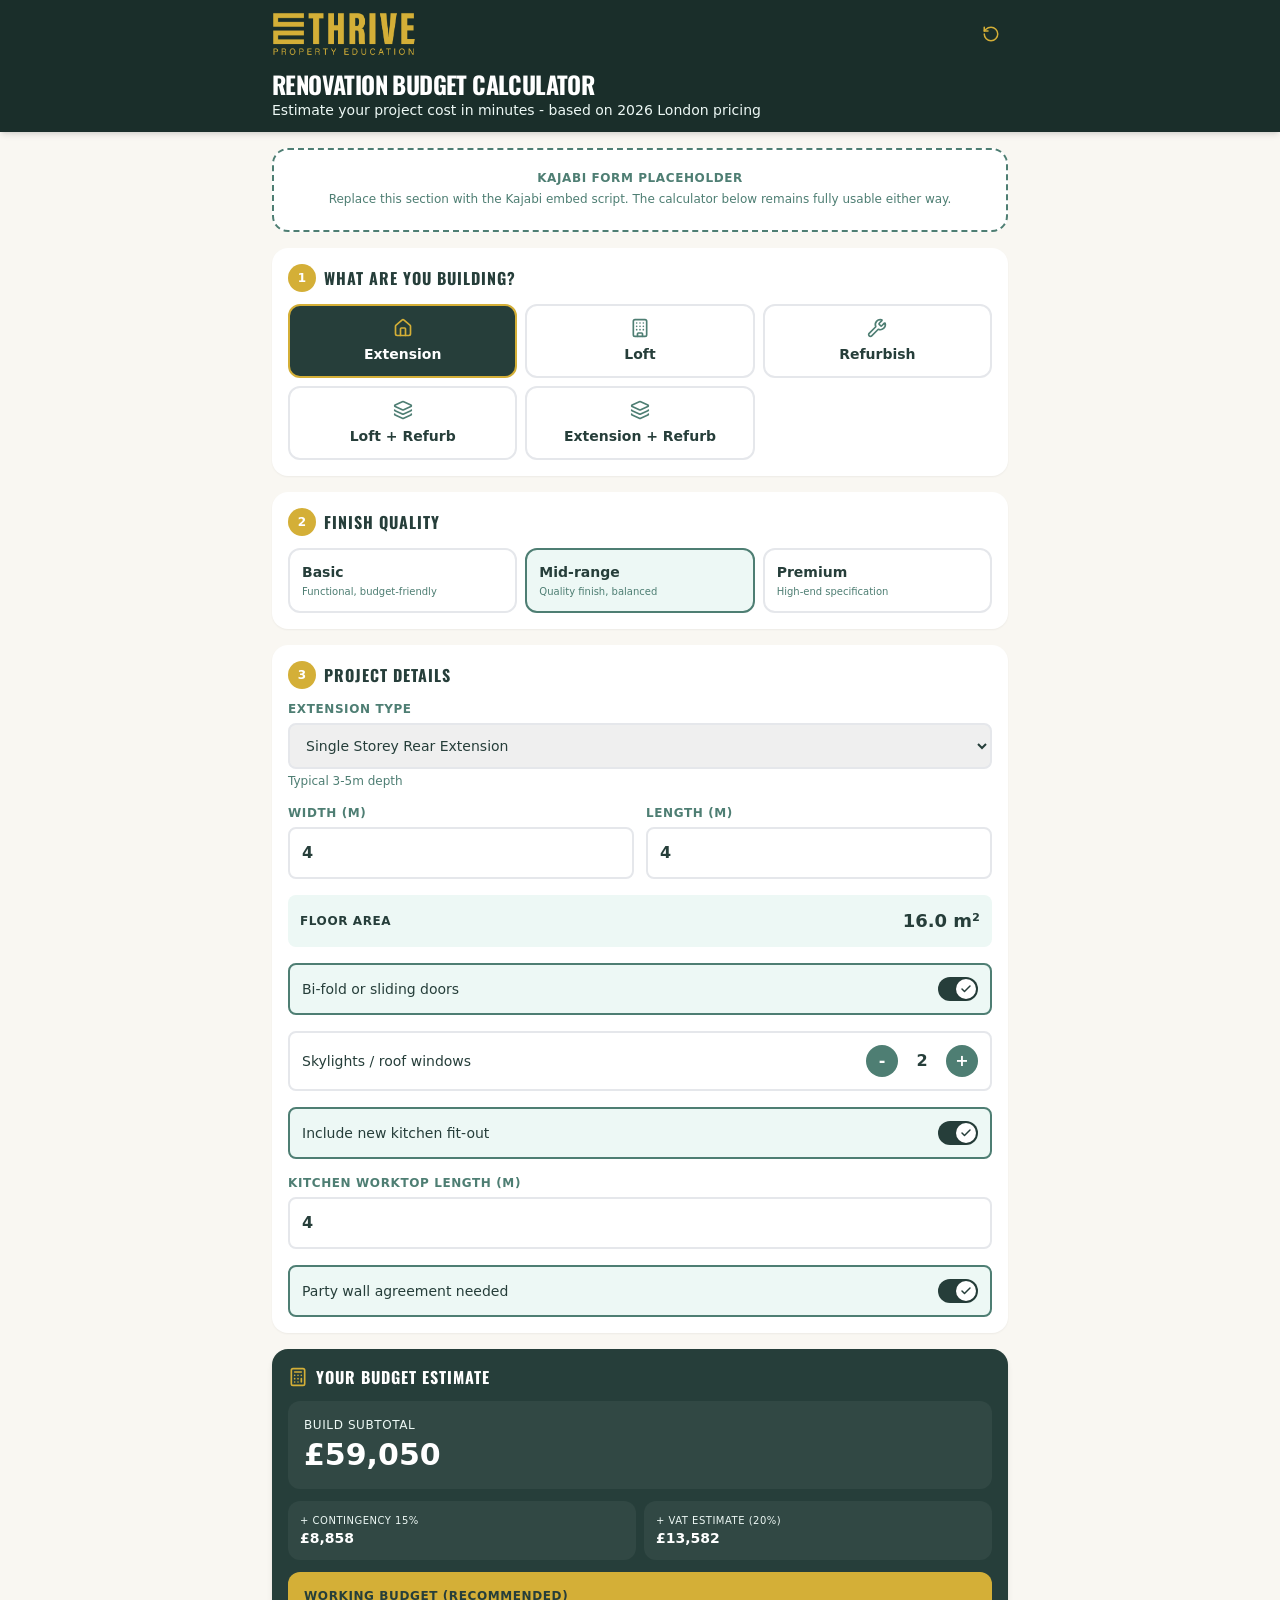
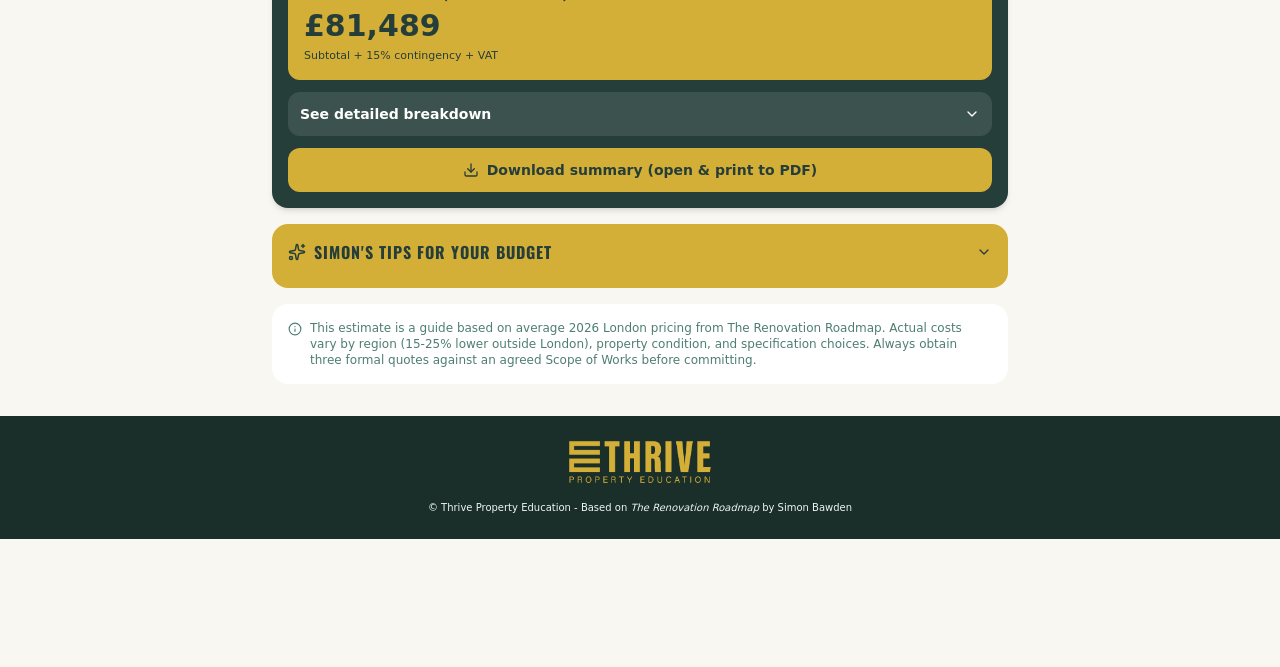
==== calculator/index.html @ 508b8d8c "Serve the budget calculator at /calculator Copies the built thrive-budget-calculator app into the si" ====
<!doctype html>
<html lang="en">
  <head>
    <meta charset="UTF-8" />
    <link rel="icon" type="image/svg+xml" href="/calculator/favicon.svg" />
    <meta name="viewport" content="width=device-width, initial-scale=1.0" />
    <title>Renovation Budget Calculator | Thrive Property Education</title>
    <meta name="description" content="Estimate your renovation project cost in minutes, based on 2026 London pricing." />

    <!-- Google Tag Manager -->
    <script>
      (function (w, d, s, l, i) {
        w[l] = w[l] || [];
        w[l].push({ 'gtm.start': new Date().getTime(), event: 'gtm.js' });
        var f = d.getElementsByTagName(s)[0],
          j = d.createElement(s),
          dl = l != 'dataLayer' ? '&l=' + l : '';
        j.async = true;
        j.src = 'https://www.googletagmanager.com/gtm.js?id=' + i + dl;
        f.parentNode.insertBefore(j, f);
      })(window, document, 'script', 'dataLayer', 'GTM-PZRPPTD5');
    </script>
    <!-- End Google Tag Manager -->
    <script type="module" crossorigin src="/calculator/assets/index-Bjiazskb.js"></script>
    <link rel="stylesheet" crossorigin href="/calculator/assets/index-DWQHp5u2.css">
  </head>
  <body>
    <!-- Google Tag Manager (noscript) -->
    <noscript>
      <iframe
        src="https://www.googletagmanager.com/ns.html?id=GTM-PZRPPTD5"
        height="0"
        width="0"
        style="display: none; visibility: hidden"
      ></iframe>
    </noscript>
    <!-- End Google Tag Manager (noscript) -->

    <div id="root"></div>
  </body>
</html>
---- calculator/assets/index-DWQHp5u2.css ----
@import "https://fonts.googleapis.com/css2?family=Oswald:wght@400;500;600;700&family=DM+Sans:wght@300;400;500;600&display=swap";*,:before,:after,::backdrop{--tw-border-spacing-x:0;--tw-border-spacing-y:0;--tw-translate-x:0;--tw-translate-y:0;--tw-rotate:0;--tw-skew-x:0;--tw-skew-y:0;--tw-scale-x:1;--tw-scale-y:1;--tw-pan-x: ;--tw-pan-y: ;--tw-pinch-zoom: ;--tw-scroll-snap-strictness:proximity;--tw-gradient-from-position: ;--tw-gradient-via-position: ;--tw-gradient-to-position: ;--tw-ordinal: ;--tw-slashed-zero: ;--tw-numeric-figure: ;--tw-numeric-spacing: ;--tw-numeric-fraction: ;--tw-ring-inset: ;--tw-ring-offset-width:0px;--tw-ring-offset-color:#fff;--tw-ring-color:#3b82f680;--tw-ring-offset-shadow:0 0 #0000;--tw-ring-shadow:0 0 #0000;--tw-shadow:0 0 #0000;--tw-shadow-colored:0 0 #0000;--tw-blur: ;--tw-brightness: ;--tw-contrast: ;--tw-grayscale: ;--tw-hue-rotate: ;--tw-invert: ;--tw-saturate: ;--tw-sepia: ;--tw-drop-shadow: ;--tw-backdrop-blur: ;--tw-backdrop-brightness: ;--tw-backdrop-contrast: ;--tw-backdrop-grayscale: ;--tw-backdrop-hue-rotate: ;--tw-backdrop-invert: ;--tw-backdrop-opacity: ;--tw-backdrop-saturate: ;--tw-backdrop-sepia: ;--tw-contain-size: ;--tw-contain-layout: ;--tw-contain-paint: ;--tw-contain-style: }*,:before,:after{box-sizing:border-box;border:0 solid #e5e7eb}:before,:after{--tw-content:""}html,:host{-webkit-text-size-adjust:100%;tab-size:4;font-feature-settings:normal;font-variation-settings:normal;-webkit-tap-highlight-color:transparent;font-family:ui-sans-serif,system-ui,sans-serif,Apple Color Emoji,Segoe UI Emoji,Segoe UI Symbol,Noto Color Emoji;line-height:1.5}body{line-height:inherit;margin:0}hr{height:0;color:inherit;border-top-width:1px}abbr:where([title]){-webkit-text-decoration:underline dotted;text-decoration:underline dotted}h1,h2,h3,h4,h5,h6{font-size:inherit;font-weight:inherit}a{color:inherit;-webkit-text-decoration:inherit;text-decoration:inherit}b,strong{font-weight:bolder}code,kbd,samp,pre{font-feature-settings:normal;font-variation-settings:normal;font-family:ui-monospace,SFMono-Regular,Menlo,Monaco,Consolas,Liberation Mono,Courier New,monospace;font-size:1em}small{font-size:80%}sub,sup{vertical-align:baseline;font-size:75%;line-height:0;position:relative}sub{bottom:-.25em}sup{top:-.5em}table{text-indent:0;border-color:inherit;border-collapse:collapse}button,input,optgroup,select,textarea{font-feature-settings:inherit;font-variation-settings:inherit;font-family:inherit;font-size:100%;font-weight:inherit;line-height:inherit;letter-spacing:inherit;color:inherit;margin:0;padding:0}button,select{text-transform:none}button,input:where([type=button]),input:where([type=reset]),input:where([type=submit]){-webkit-appearance:button;background-color:#0000;background-image:none}:-moz-focusring{outline:auto}:-moz-ui-invalid{box-shadow:none}progress{vertical-align:baseline}::-webkit-inner-spin-button{height:auto}::-webkit-outer-spin-button{height:auto}[type=search]{-webkit-appearance:textfield;outline-offset:-2px}::-webkit-search-decoration{-webkit-appearance:none}::-webkit-file-upload-button{-webkit-appearance:button;font:inherit}summary{display:list-item}blockquote,dl,dd,h1,h2,h3,h4,h5,h6,hr,figure,p,pre{margin:0}fieldset{margin:0;padding:0}legend{padding:0}ol,ul,menu{margin:0;padding:0;list-style:none}dialog{padding:0}textarea{resize:vertical}input::-moz-placeholder{opacity:1;color:#9ca3af}textarea::-moz-placeholder{opacity:1;color:#9ca3af}input::placeholder,textarea::placeholder{opacity:1;color:#9ca3af}button,[role=button]{cursor:pointer}:disabled{cursor:default}img,svg,video,canvas,audio,iframe,embed,object{vertical-align:middle;display:block}img,video{max-width:100%;height:auto}[hidden]:where(:not([hidden=until-found])){display:none}.collapse{visibility:collapse}.fixed{position:fixed}.absolute{position:absolute}.relative{position:relative}.sticky{position:sticky}.bottom-0{bottom:0}.left-0{left:0}.left-1{left:.25rem}.right-0{right:0}.top-0{top:0}.top-0\.5{top:.125rem}.top-1{top:.25rem}.z-10{z-index:10}.z-20{z-index:20}.mx-auto{margin-left:auto;margin-right:auto}.mb-1{margin-bottom:.25rem}.mb-1\.5{margin-bottom:.375rem}.mb-2{margin-bottom:.5rem}.mb-3{margin-bottom:.75rem}.ml-1{margin-left:.25rem}.ml-3{margin-left:.75rem}.mr-2{margin-right:.5rem}.mt-0\.5{margin-top:.125rem}.mt-1{margin-top:.25rem}.mt-2{margin-top:.5rem}.mt-3{margin-top:.75rem}.mt-4{margin-top:1rem}.mt-5{margin-top:1.25rem}.block{display:block}.flex{display:flex}.table{display:table}.grid{display:grid}.contents{display:contents}.hidden{display:none}.h-5{height:1.25rem}.h-6{height:1.5rem}.h-7{height:1.75rem}.h-8{height:2rem}.min-h-screen{min-height:100vh}.w-10{width:2.5rem}.w-5{width:1.25rem}.w-7{width:1.75rem}.w-8{width:2rem}.w-full{width:100%}.max-w-3xl{max-width:48rem}.flex-1{flex:1}.flex-shrink-0{flex-shrink:0}.border-collapse{border-collapse:collapse}.grid-cols-2{grid-template-columns:repeat(2,minmax(0,1fr))}.grid-cols-3{grid-template-columns:repeat(3,minmax(0,1fr))}.grid-cols-4{grid-template-columns:repeat(4,minmax(0,1fr))}.flex-col{flex-direction:column}.items-center{align-items:center}.justify-center{justify-content:center}.justify-between{justify-content:space-between}.gap-1\.5{gap:.375rem}.gap-2{gap:.5rem}.gap-3{gap:.75rem}.space-y-0\.5>:not([hidden])~:not([hidden]){--tw-space-y-reverse:0;margin-top:calc(.125rem * calc(1 - var(--tw-space-y-reverse)));margin-bottom:calc(.125rem * var(--tw-space-y-reverse))}.space-y-1>:not([hidden])~:not([hidden]){--tw-space-y-reverse:0;margin-top:calc(.25rem * calc(1 - var(--tw-space-y-reverse)));margin-bottom:calc(.25rem * var(--tw-space-y-reverse))}.space-y-2>:not([hidden])~:not([hidden]){--tw-space-y-reverse:0;margin-top:calc(.5rem * calc(1 - var(--tw-space-y-reverse)));margin-bottom:calc(.5rem * var(--tw-space-y-reverse))}.space-y-3>:not([hidden])~:not([hidden]){--tw-space-y-reverse:0;margin-top:calc(.75rem * calc(1 - var(--tw-space-y-reverse)));margin-bottom:calc(.75rem * var(--tw-space-y-reverse))}.space-y-4>:not([hidden])~:not([hidden]){--tw-space-y-reverse:0;margin-top:calc(1rem * calc(1 - var(--tw-space-y-reverse)));margin-bottom:calc(1rem * var(--tw-space-y-reverse))}.overflow-hidden{overflow:hidden}.rounded-2xl{border-radius:1rem}.rounded-full{border-radius:9999px}.rounded-lg{border-radius:.5rem}.rounded-xl{border-radius:.75rem}.border-2{border-width:2px}.border-b{border-bottom-width:1px}.border-t{border-top-width:1px}.border-dashed{border-style:dashed}.bg-transparent{background-color:#0000}.bg-white{--tw-bg-opacity:1;background-color:rgb(255 255 255/var(--tw-bg-opacity,1))}.bg-white\/10{background-color:#ffffff1a}.bg-white\/5{background-color:#ffffff0d}.p-1{padding:.25rem}.p-2{padding:.5rem}.p-3{padding:.75rem}.p-4{padding:1rem}.p-5{padding:1.25rem}.px-1{padding-left:.25rem;padding-right:.25rem}.px-3{padding-left:.75rem;padding-right:.75rem}.px-4{padding-left:1rem;padding-right:1rem}.py-1\.5{padding-top:.375rem;padding-bottom:.375rem}.py-3{padding-top:.75rem;padding-bottom:.75rem}.py-4{padding-top:1rem;padding-bottom:1rem}.py-6{padding-top:1.5rem;padding-bottom:1.5rem}.pb-1{padding-bottom:.25rem}.pb-3{padding-bottom:.75rem}.pb-32{padding-bottom:8rem}.pt-3{padding-top:.75rem}.pt-5{padding-top:1.25rem}.text-left{text-align:left}.text-center{text-align:center}.text-right{text-align:right}.text-2xl{font-size:1.5rem;line-height:2rem}.text-\[10px\]{font-size:10px}.text-\[11px\]{font-size:11px}.text-base{font-size:1rem;line-height:1.5rem}.text-lg{font-size:1.125rem;line-height:1.75rem}.text-sm{font-size:.875rem;line-height:1.25rem}.text-xl{font-size:1.25rem;line-height:1.75rem}.text-xs{font-size:.75rem;line-height:1rem}.font-black{font-weight:900}.font-bold{font-weight:700}.font-medium{font-weight:500}.font-semibold{font-weight:600}.uppercase{text-transform:uppercase}.capitalize{text-transform:capitalize}.leading-relaxed{line-height:1.625}.leading-snug{line-height:1.375}.tracking-tight{letter-spacing:-.025em}.tracking-wider{letter-spacing:.05em}.text-white{--tw-text-opacity:1;color:rgb(255 255 255/var(--tw-text-opacity,1))}.shadow{--tw-shadow:0 1px 3px 0 #0000001a, 0 1px 2px -1px #0000001a;--tw-shadow-colored:0 1px 3px 0 var(--tw-shadow-color), 0 1px 2px -1px var(--tw-shadow-color);box-shadow:var(--tw-ring-offset-shadow,0 0 #0000), var(--tw-ring-shadow,0 0 #0000), var(--tw-shadow)}.shadow-2xl{--tw-shadow:0 25px 50px -12px #00000040;--tw-shadow-colored:0 25px 50px -12px var(--tw-shadow-color);box-shadow:var(--tw-ring-offset-shadow,0 0 #0000), var(--tw-ring-shadow,0 0 #0000), var(--tw-shadow)}.shadow-md{--tw-shadow:0 4px 6px -1px #0000001a, 0 2px 4px -2px #0000001a;--tw-shadow-colored:0 4px 6px -1px var(--tw-shadow-color), 0 2px 4px -2px var(--tw-shadow-color);box-shadow:var(--tw-ring-offset-shadow,0 0 #0000), var(--tw-ring-shadow,0 0 #0000), var(--tw-shadow)}.shadow-sm{--tw-shadow:0 1px 2px 0 #0000000d;--tw-shadow-colored:0 1px 2px 0 var(--tw-shadow-color);box-shadow:var(--tw-ring-offset-shadow,0 0 #0000), var(--tw-ring-shadow,0 0 #0000), var(--tw-shadow)}.outline-none{outline-offset:2px;outline:2px solid #0000}.filter{filter:var(--tw-blur) var(--tw-brightness) var(--tw-contrast) var(--tw-grayscale) var(--tw-hue-rotate) var(--tw-invert) var(--tw-saturate) var(--tw-sepia) var(--tw-drop-shadow)}.transition{transition-property:color,background-color,border-color,text-decoration-color,fill,stroke,opacity,box-shadow,transform,filter,-webkit-backdrop-filter,backdrop-filter;transition-duration:.15s;transition-timing-function:cubic-bezier(.4,0,.2,1)}.transition-all{transition-property:all;transition-duration:.15s;transition-timing-function:cubic-bezier(.4,0,.2,1)}body{color:#2a2a2a;-webkit-font-smoothing:antialiased;margin:0;font-family:DM Sans,system-ui,-apple-system,sans-serif}h1,h2,h3,.font-headline{text-transform:uppercase;letter-spacing:1px;font-family:Oswald,system-ui,-apple-system,sans-serif}.last\:border-0:last-child{border-width:0}.hover\:bg-gray-50:hover{--tw-bg-opacity:1;background-color:rgb(249 250 251/var(--tw-bg-opacity,1))}.hover\:bg-white\/10:hover{background-color:#ffffff1a}@media (width>=640px){.sm\:hidden{display:none}.sm\:grid-cols-3{grid-template-columns:repeat(3,minmax(0,1fr))}.sm\:grid-cols-5{grid-template-columns:repeat(5,minmax(0,1fr))}.sm\:px-4{padding-left:1rem;padding-right:1rem}.sm\:text-2xl{font-size:1.5rem;line-height:2rem}.sm\:text-3xl{font-size:1.875rem;line-height:2.25rem}.sm\:text-sm{font-size:.875rem;line-height:1.25rem}}
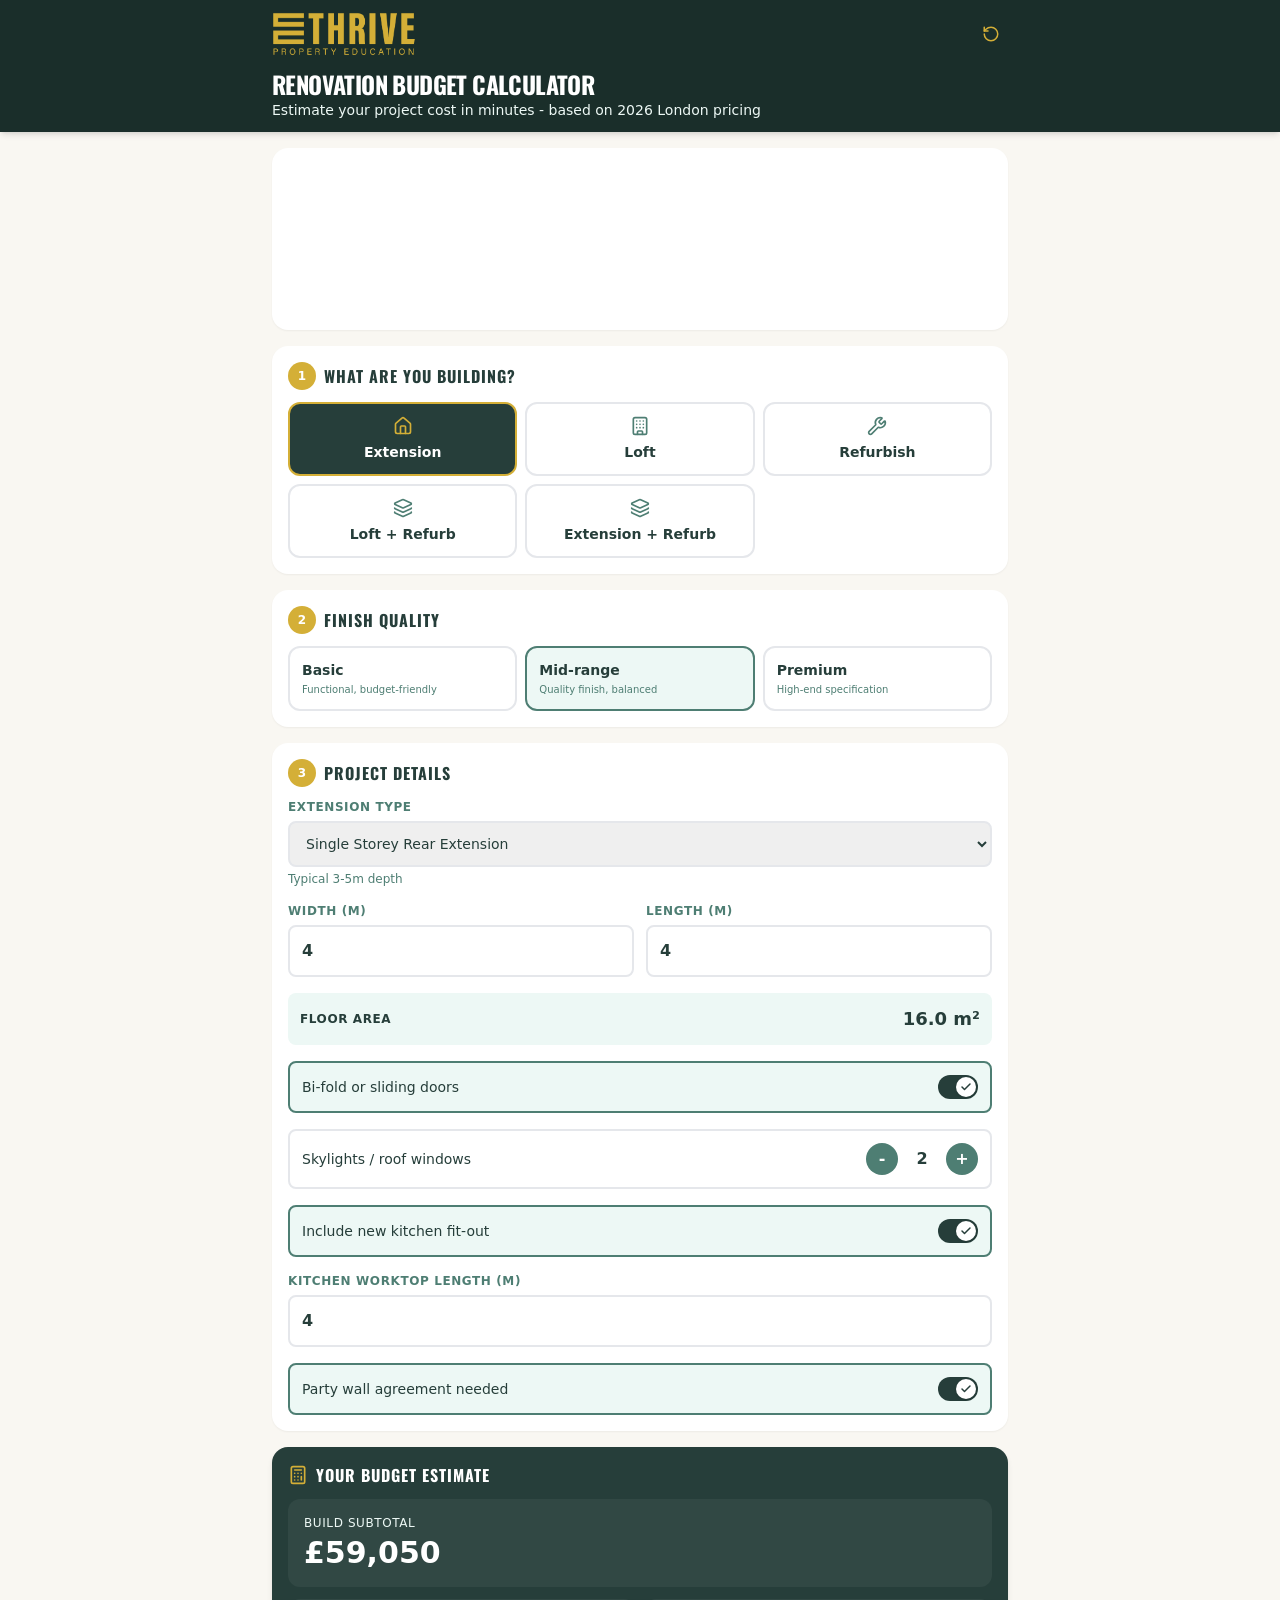
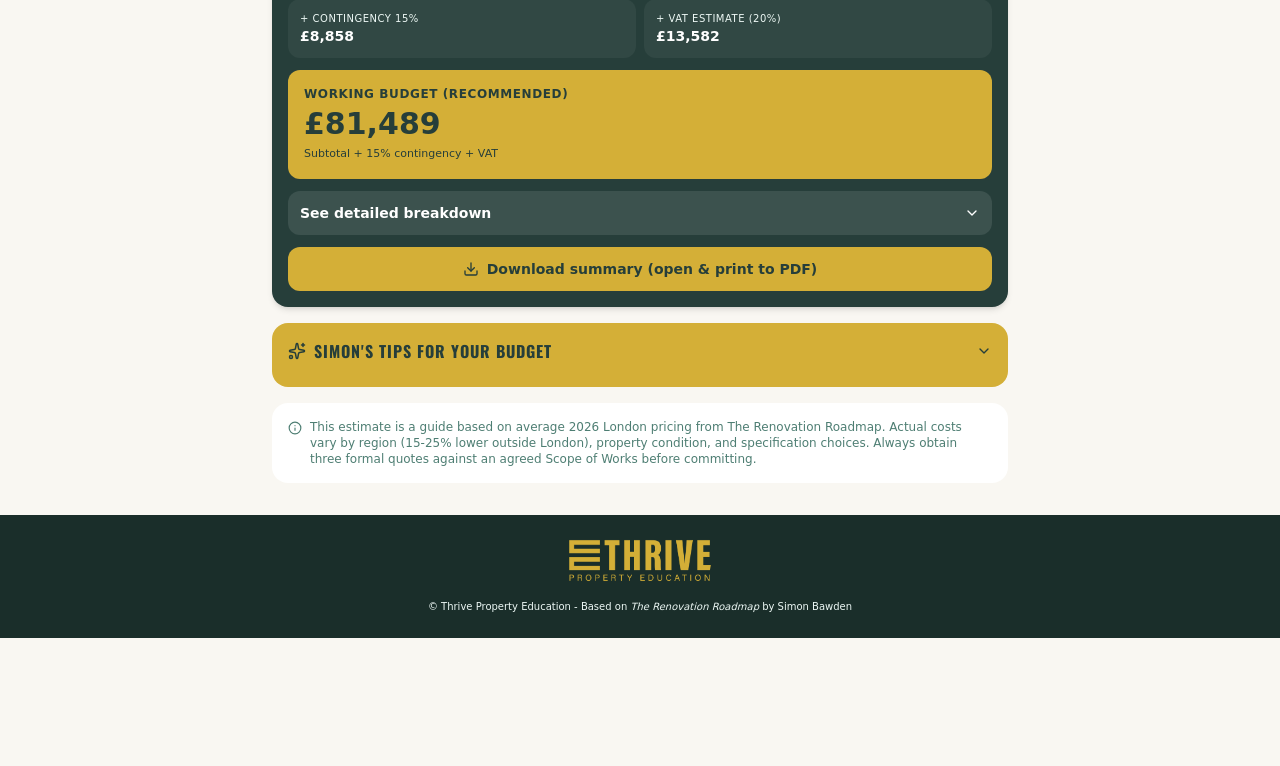
==== commit f14ee9b0: "Wire up Kajabi forms for newsletter and calculator, styled to match brand The newsletter signup prev" ====
--- a/calculator/index.html
+++ b/calculator/index.html
@@ -21,8 +21,8 @@
       })(window, document, 'script', 'dataLayer', 'GTM-PZRPPTD5');
     </script>
     <!-- End Google Tag Manager -->
-    <script type="module" crossorigin src="/calculator/assets/index-Bjiazskb.js"></script>
-    <link rel="stylesheet" crossorigin href="/calculator/assets/index-DWQHp5u2.css">
+    <script type="module" crossorigin src="/calculator/assets/index-D3M13mQt.js"></script>
+    <link rel="stylesheet" crossorigin href="/calculator/assets/index-BTupD4xz.css">
   </head>
   <body>
     <!-- Google Tag Manager (noscript) -->
--- a/calculator/assets/index-BTupD4xz.css
+++ b/calculator/assets/index-BTupD4xz.css
@@ -0,0 +1 @@
+@import "https://fonts.googleapis.com/css2?family=Oswald:wght@400;500;600;700&family=DM+Sans:wght@300;400;500;600&display=swap";*,:before,:after,::backdrop{--tw-border-spacing-x:0;--tw-border-spacing-y:0;--tw-translate-x:0;--tw-translate-y:0;--tw-rotate:0;--tw-skew-x:0;--tw-skew-y:0;--tw-scale-x:1;--tw-scale-y:1;--tw-pan-x: ;--tw-pan-y: ;--tw-pinch-zoom: ;--tw-scroll-snap-strictness:proximity;--tw-gradient-from-position: ;--tw-gradient-via-position: ;--tw-gradient-to-position: ;--tw-ordinal: ;--tw-slashed-zero: ;--tw-numeric-figure: ;--tw-numeric-spacing: ;--tw-numeric-fraction: ;--tw-ring-inset: ;--tw-ring-offset-width:0px;--tw-ring-offset-color:#fff;--tw-ring-color:#3b82f680;--tw-ring-offset-shadow:0 0 #0000;--tw-ring-shadow:0 0 #0000;--tw-shadow:0 0 #0000;--tw-shadow-colored:0 0 #0000;--tw-blur: ;--tw-brightness: ;--tw-contrast: ;--tw-grayscale: ;--tw-hue-rotate: ;--tw-invert: ;--tw-saturate: ;--tw-sepia: ;--tw-drop-shadow: ;--tw-backdrop-blur: ;--tw-backdrop-brightness: ;--tw-backdrop-contrast: ;--tw-backdrop-grayscale: ;--tw-backdrop-hue-rotate: ;--tw-backdrop-invert: ;--tw-backdrop-opacity: ;--tw-backdrop-saturate: ;--tw-backdrop-sepia: ;--tw-contain-size: ;--tw-contain-layout: ;--tw-contain-paint: ;--tw-contain-style: }*,:before,:after{box-sizing:border-box;border:0 solid #e5e7eb}:before,:after{--tw-content:""}html,:host{-webkit-text-size-adjust:100%;tab-size:4;font-feature-settings:normal;font-variation-settings:normal;-webkit-tap-highlight-color:transparent;font-family:ui-sans-serif,system-ui,sans-serif,Apple Color Emoji,Segoe UI Emoji,Segoe UI Symbol,Noto Color Emoji;line-height:1.5}body{line-height:inherit;margin:0}hr{height:0;color:inherit;border-top-width:1px}abbr:where([title]){-webkit-text-decoration:underline dotted;text-decoration:underline dotted}h1,h2,h3,h4,h5,h6{font-size:inherit;font-weight:inherit}a{color:inherit;-webkit-text-decoration:inherit;text-decoration:inherit}b,strong{font-weight:bolder}code,kbd,samp,pre{font-feature-settings:normal;font-variation-settings:normal;font-family:ui-monospace,SFMono-Regular,Menlo,Monaco,Consolas,Liberation Mono,Courier New,monospace;font-size:1em}small{font-size:80%}sub,sup{vertical-align:baseline;font-size:75%;line-height:0;position:relative}sub{bottom:-.25em}sup{top:-.5em}table{text-indent:0;border-color:inherit;border-collapse:collapse}button,input,optgroup,select,textarea{font-feature-settings:inherit;font-variation-settings:inherit;font-family:inherit;font-size:100%;font-weight:inherit;line-height:inherit;letter-spacing:inherit;color:inherit;margin:0;padding:0}button,select{text-transform:none}button,input:where([type=button]),input:where([type=reset]),input:where([type=submit]){-webkit-appearance:button;background-color:#0000;background-image:none}:-moz-focusring{outline:auto}:-moz-ui-invalid{box-shadow:none}progress{vertical-align:baseline}::-webkit-inner-spin-button{height:auto}::-webkit-outer-spin-button{height:auto}[type=search]{-webkit-appearance:textfield;outline-offset:-2px}::-webkit-search-decoration{-webkit-appearance:none}::-webkit-file-upload-button{-webkit-appearance:button;font:inherit}summary{display:list-item}blockquote,dl,dd,h1,h2,h3,h4,h5,h6,hr,figure,p,pre{margin:0}fieldset{margin:0;padding:0}legend{padding:0}ol,ul,menu{margin:0;padding:0;list-style:none}dialog{padding:0}textarea{resize:vertical}input::-moz-placeholder{opacity:1;color:#9ca3af}textarea::-moz-placeholder{opacity:1;color:#9ca3af}input::placeholder,textarea::placeholder{opacity:1;color:#9ca3af}button,[role=button]{cursor:pointer}:disabled{cursor:default}img,svg,video,canvas,audio,iframe,embed,object{vertical-align:middle;display:block}img,video{max-width:100%;height:auto}[hidden]:where(:not([hidden=until-found])){display:none}.\!container{width:100%!important}.container{width:100%}@media (width>=640px){.\!container{max-width:640px!important}.container{max-width:640px}}@media (width>=768px){.\!container{max-width:768px!important}.container{max-width:768px}}@media (width>=1024px){.\!container{max-width:1024px!important}.container{max-width:1024px}}@media (width>=1280px){.\!container{max-width:1280px!important}.container{max-width:1280px}}@media (width>=1536px){.\!container{max-width:1536px!important}.container{max-width:1536px}}.collapse{visibility:collapse}.fixed{position:fixed}.absolute{position:absolute}.relative{position:relative}.sticky{position:sticky}.bottom-0{bottom:0}.left-0{left:0}.left-1{left:.25rem}.right-0{right:0}.top-0{top:0}.top-0\.5{top:.125rem}.top-1{top:.25rem}.z-10{z-index:10}.z-20{z-index:20}.mx-auto{margin-left:auto;margin-right:auto}.mb-1{margin-bottom:.25rem}.mb-1\.5{margin-bottom:.375rem}.mb-2{margin-bottom:.5rem}.mb-3{margin-bottom:.75rem}.ml-1{margin-left:.25rem}.ml-3{margin-left:.75rem}.mr-2{margin-right:.5rem}.mt-0\.5{margin-top:.125rem}.mt-1{margin-top:.25rem}.mt-2{margin-top:.5rem}.mt-3{margin-top:.75rem}.mt-4{margin-top:1rem}.mt-5{margin-top:1.25rem}.block{display:block}.flex{display:flex}.table{display:table}.grid{display:grid}.hidden{display:none}.h-5{height:1.25rem}.h-6{height:1.5rem}.h-7{height:1.75rem}.h-8{height:2rem}.min-h-screen{min-height:100vh}.w-10{width:2.5rem}.w-5{width:1.25rem}.w-7{width:1.75rem}.w-8{width:2rem}.w-full{width:100%}.max-w-3xl{max-width:48rem}.flex-1{flex:1}.flex-shrink-0{flex-shrink:0}.border-collapse{border-collapse:collapse}.resize{resize:both}.grid-cols-2{grid-template-columns:repeat(2,minmax(0,1fr))}.grid-cols-3{grid-template-columns:repeat(3,minmax(0,1fr))}.grid-cols-4{grid-template-columns:repeat(4,minmax(0,1fr))}.flex-col{flex-direction:column}.items-center{align-items:center}.justify-center{justify-content:center}.justify-between{justify-content:space-between}.gap-1\.5{gap:.375rem}.gap-2{gap:.5rem}.gap-3{gap:.75rem}.space-y-0\.5>:not([hidden])~:not([hidden]){--tw-space-y-reverse:0;margin-top:calc(.125rem * calc(1 - var(--tw-space-y-reverse)));margin-bottom:calc(.125rem * var(--tw-space-y-reverse))}.space-y-1>:not([hidden])~:not([hidden]){--tw-space-y-reverse:0;margin-top:calc(.25rem * calc(1 - var(--tw-space-y-reverse)));margin-bottom:calc(.25rem * var(--tw-space-y-reverse))}.space-y-2>:not([hidden])~:not([hidden]){--tw-space-y-reverse:0;margin-top:calc(.5rem * calc(1 - var(--tw-space-y-reverse)));margin-bottom:calc(.5rem * var(--tw-space-y-reverse))}.space-y-3>:not([hidden])~:not([hidden]){--tw-space-y-reverse:0;margin-top:calc(.75rem * calc(1 - var(--tw-space-y-reverse)));margin-bottom:calc(.75rem * var(--tw-space-y-reverse))}.space-y-4>:not([hidden])~:not([hidden]){--tw-space-y-reverse:0;margin-top:calc(1rem * calc(1 - var(--tw-space-y-reverse)));margin-bottom:calc(1rem * var(--tw-space-y-reverse))}.overflow-hidden{overflow:hidden}.rounded-2xl{border-radius:1rem}.rounded-full{border-radius:9999px}.rounded-lg{border-radius:.5rem}.rounded-xl{border-radius:.75rem}.border{border-width:1px}.border-2{border-width:2px}.border-b{border-bottom-width:1px}.border-t{border-top-width:1px}.border-dashed{border-style:dashed}.bg-transparent{background-color:#0000}.bg-white{--tw-bg-opacity:1;background-color:rgb(255 255 255/var(--tw-bg-opacity,1))}.bg-white\/10{background-color:#ffffff1a}.bg-white\/5{background-color:#ffffff0d}.p-1{padding:.25rem}.p-2{padding:.5rem}.p-3{padding:.75rem}.p-4{padding:1rem}.px-1{padding-left:.25rem;padding-right:.25rem}.px-3{padding-left:.75rem;padding-right:.75rem}.px-4{padding-left:1rem;padding-right:1rem}.py-1\.5{padding-top:.375rem;padding-bottom:.375rem}.py-3{padding-top:.75rem;padding-bottom:.75rem}.py-4{padding-top:1rem;padding-bottom:1rem}.py-6{padding-top:1.5rem;padding-bottom:1.5rem}.pb-1{padding-bottom:.25rem}.pb-3{padding-bottom:.75rem}.pb-32{padding-bottom:8rem}.pt-3{padding-top:.75rem}.pt-5{padding-top:1.25rem}.text-left{text-align:left}.text-center{text-align:center}.text-right{text-align:right}.text-2xl{font-size:1.5rem;line-height:2rem}.text-\[10px\]{font-size:10px}.text-\[11px\]{font-size:11px}.text-base{font-size:1rem;line-height:1.5rem}.text-lg{font-size:1.125rem;line-height:1.75rem}.text-sm{font-size:.875rem;line-height:1.25rem}.text-xl{font-size:1.25rem;line-height:1.75rem}.text-xs{font-size:.75rem;line-height:1rem}.font-black{font-weight:900}.font-bold{font-weight:700}.font-medium{font-weight:500}.font-semibold{font-weight:600}.uppercase{text-transform:uppercase}.capitalize{text-transform:capitalize}.leading-relaxed{line-height:1.625}.leading-snug{line-height:1.375}.tracking-tight{letter-spacing:-.025em}.tracking-wider{letter-spacing:.05em}.text-white{--tw-text-opacity:1;color:rgb(255 255 255/var(--tw-text-opacity,1))}.shadow{--tw-shadow:0 1px 3px 0 #0000001a, 0 1px 2px -1px #0000001a;--tw-shadow-colored:0 1px 3px 0 var(--tw-shadow-color), 0 1px 2px -1px var(--tw-shadow-color);box-shadow:var(--tw-ring-offset-shadow,0 0 #0000), var(--tw-ring-shadow,0 0 #0000), var(--tw-shadow)}.shadow-2xl{--tw-shadow:0 25px 50px -12px #00000040;--tw-shadow-colored:0 25px 50px -12px var(--tw-shadow-color);box-shadow:var(--tw-ring-offset-shadow,0 0 #0000), var(--tw-ring-shadow,0 0 #0000), var(--tw-shadow)}.shadow-md{--tw-shadow:0 4px 6px -1px #0000001a, 0 2px 4px -2px #0000001a;--tw-shadow-colored:0 4px 6px -1px var(--tw-shadow-color), 0 2px 4px -2px var(--tw-shadow-color);box-shadow:var(--tw-ring-offset-shadow,0 0 #0000), var(--tw-ring-shadow,0 0 #0000), var(--tw-shadow)}.shadow-sm{--tw-shadow:0 1px 2px 0 #0000000d;--tw-shadow-colored:0 1px 2px 0 var(--tw-shadow-color);box-shadow:var(--tw-ring-offset-shadow,0 0 #0000), var(--tw-ring-shadow,0 0 #0000), var(--tw-shadow)}.outline-none{outline-offset:2px;outline:2px solid #0000}.outline{outline-style:solid}.filter{filter:var(--tw-blur) var(--tw-brightness) var(--tw-contrast) var(--tw-grayscale) var(--tw-hue-rotate) var(--tw-invert) var(--tw-saturate) var(--tw-sepia) var(--tw-drop-shadow)}.transition{transition-property:color,background-color,border-color,text-decoration-color,fill,stroke,opacity,box-shadow,transform,filter,-webkit-backdrop-filter,backdrop-filter;transition-duration:.15s;transition-timing-function:cubic-bezier(.4,0,.2,1)}.transition-all{transition-property:all;transition-duration:.15s;transition-timing-function:cubic-bezier(.4,0,.2,1)}body{color:#2a2a2a;-webkit-font-smoothing:antialiased;margin:0;font-family:DM Sans,system-ui,-apple-system,sans-serif}h1,h2,h3,.font-headline{text-transform:uppercase;letter-spacing:1px;font-family:Oswald,system-ui,-apple-system,sans-serif}.last\:border-0:last-child{border-width:0}.hover\:bg-gray-50:hover{--tw-bg-opacity:1;background-color:rgb(249 250 251/var(--tw-bg-opacity,1))}.hover\:bg-white\/10:hover{background-color:#ffffff1a}@media (width>=640px){.sm\:hidden{display:none}.sm\:grid-cols-3{grid-template-columns:repeat(3,minmax(0,1fr))}.sm\:grid-cols-5{grid-template-columns:repeat(5,minmax(0,1fr))}.sm\:px-4{padding-left:1rem;padding-right:1rem}.sm\:text-2xl{font-size:1.5rem;line-height:2rem}.sm\:text-3xl{font-size:1.875rem;line-height:2.25rem}.sm\:text-sm{font-size:.875rem;line-height:1.25rem}}
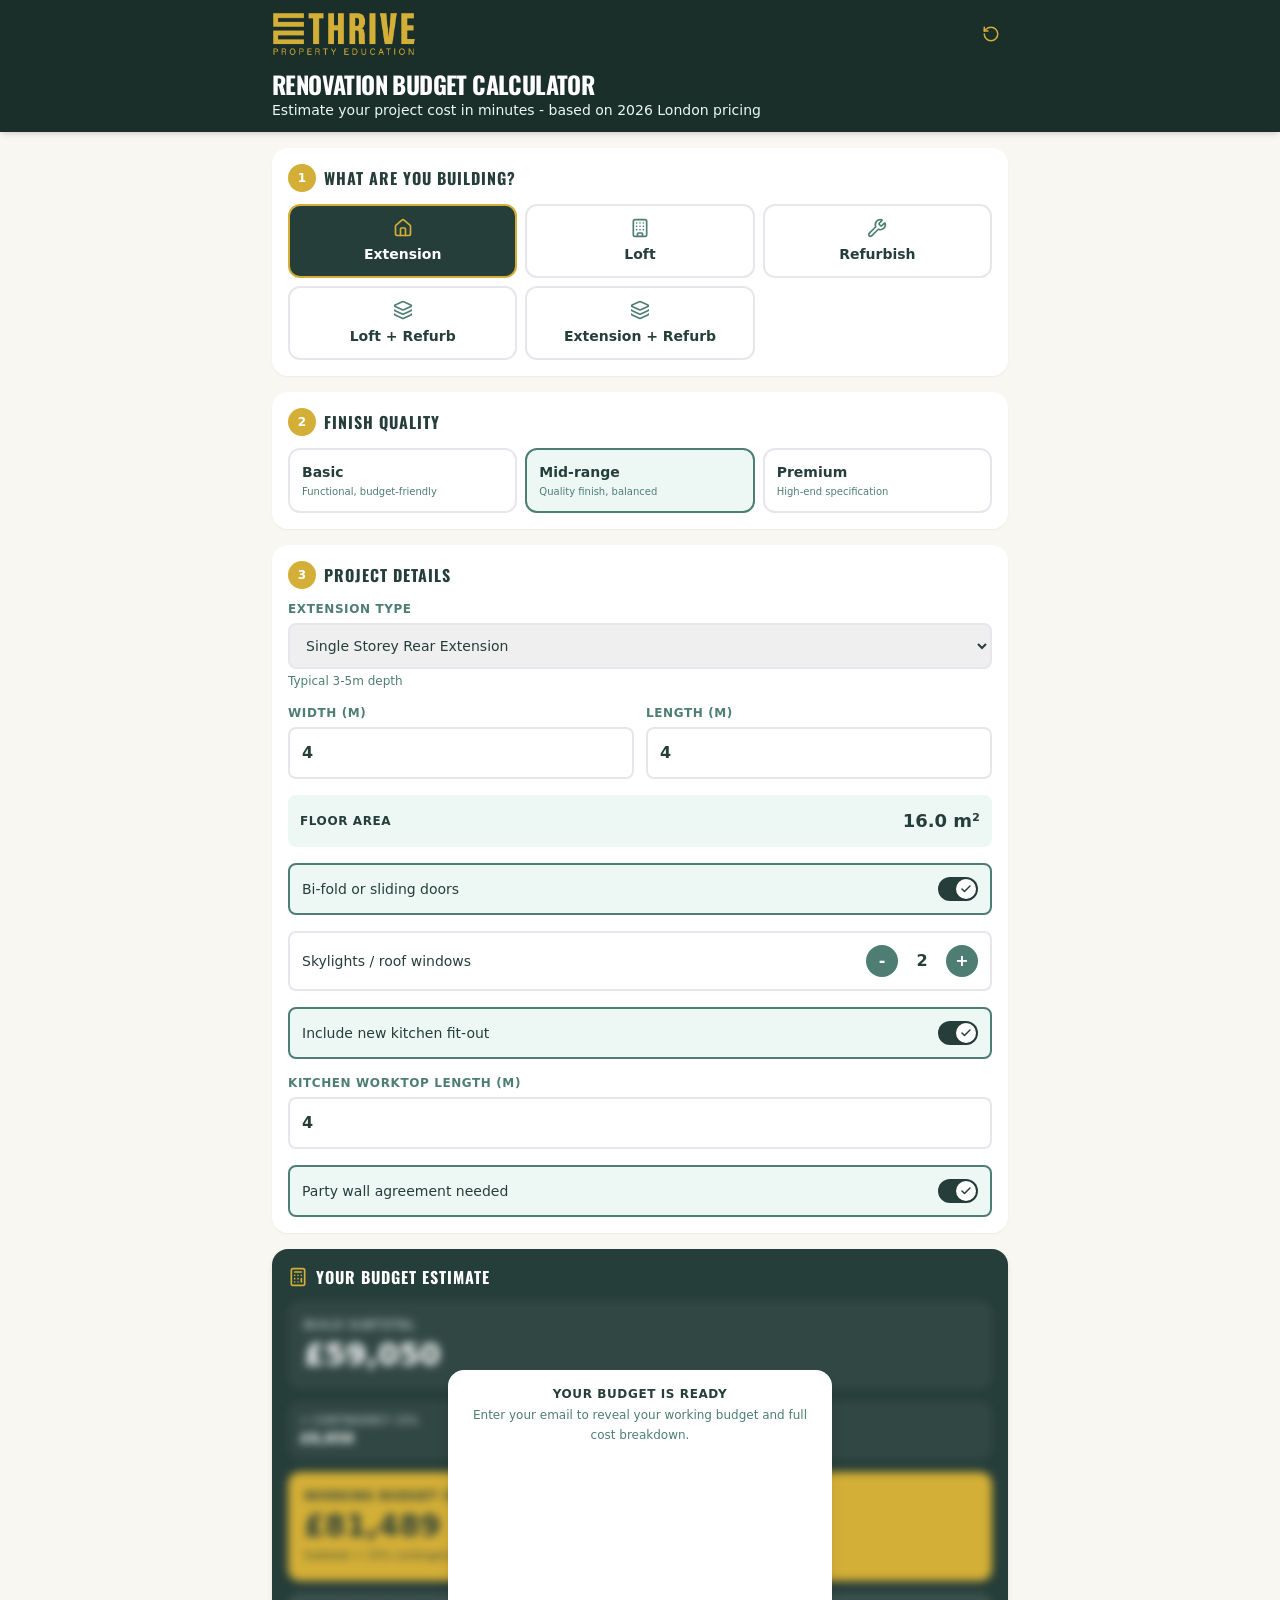
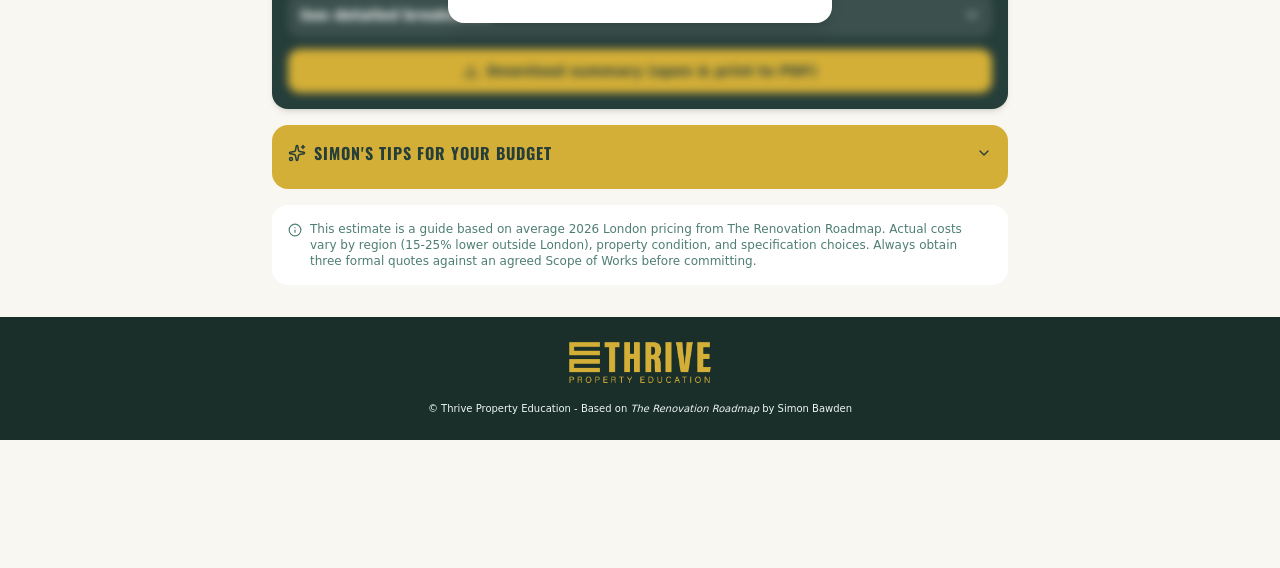
==== commit 94984949: "Pull in latest calculator build: gated results, no top-of-page form Matches ronacon/thrive-budget-ca" ====
--- a/calculator/index.html
+++ b/calculator/index.html
@@ -21,8 +21,8 @@
       })(window, document, 'script', 'dataLayer', 'GTM-PZRPPTD5');
     </script>
     <!-- End Google Tag Manager -->
-    <script type="module" crossorigin src="/calculator/assets/index-D3M13mQt.js"></script>
-    <link rel="stylesheet" crossorigin href="/calculator/assets/index-BTupD4xz.css">
+    <script type="module" crossorigin src="/calculator/assets/index-9dOi_NqW.js"></script>
+    <link rel="stylesheet" crossorigin href="/calculator/assets/index-ZmCrWEMW.css">
   </head>
   <body>
     <!-- Google Tag Manager (noscript) -->
--- a/calculator/assets/index-ZmCrWEMW.css
+++ b/calculator/assets/index-ZmCrWEMW.css
@@ -0,0 +1 @@
+@import "https://fonts.googleapis.com/css2?family=Oswald:wght@400;500;600;700&family=DM+Sans:wght@300;400;500;600&display=swap";*,:before,:after,::backdrop{--tw-border-spacing-x:0;--tw-border-spacing-y:0;--tw-translate-x:0;--tw-translate-y:0;--tw-rotate:0;--tw-skew-x:0;--tw-skew-y:0;--tw-scale-x:1;--tw-scale-y:1;--tw-pan-x: ;--tw-pan-y: ;--tw-pinch-zoom: ;--tw-scroll-snap-strictness:proximity;--tw-gradient-from-position: ;--tw-gradient-via-position: ;--tw-gradient-to-position: ;--tw-ordinal: ;--tw-slashed-zero: ;--tw-numeric-figure: ;--tw-numeric-spacing: ;--tw-numeric-fraction: ;--tw-ring-inset: ;--tw-ring-offset-width:0px;--tw-ring-offset-color:#fff;--tw-ring-color:#3b82f680;--tw-ring-offset-shadow:0 0 #0000;--tw-ring-shadow:0 0 #0000;--tw-shadow:0 0 #0000;--tw-shadow-colored:0 0 #0000;--tw-blur: ;--tw-brightness: ;--tw-contrast: ;--tw-grayscale: ;--tw-hue-rotate: ;--tw-invert: ;--tw-saturate: ;--tw-sepia: ;--tw-drop-shadow: ;--tw-backdrop-blur: ;--tw-backdrop-brightness: ;--tw-backdrop-contrast: ;--tw-backdrop-grayscale: ;--tw-backdrop-hue-rotate: ;--tw-backdrop-invert: ;--tw-backdrop-opacity: ;--tw-backdrop-saturate: ;--tw-backdrop-sepia: ;--tw-contain-size: ;--tw-contain-layout: ;--tw-contain-paint: ;--tw-contain-style: }*,:before,:after{box-sizing:border-box;border:0 solid #e5e7eb}:before,:after{--tw-content:""}html,:host{-webkit-text-size-adjust:100%;tab-size:4;font-feature-settings:normal;font-variation-settings:normal;-webkit-tap-highlight-color:transparent;font-family:ui-sans-serif,system-ui,sans-serif,Apple Color Emoji,Segoe UI Emoji,Segoe UI Symbol,Noto Color Emoji;line-height:1.5}body{line-height:inherit;margin:0}hr{height:0;color:inherit;border-top-width:1px}abbr:where([title]){-webkit-text-decoration:underline dotted;text-decoration:underline dotted}h1,h2,h3,h4,h5,h6{font-size:inherit;font-weight:inherit}a{color:inherit;-webkit-text-decoration:inherit;text-decoration:inherit}b,strong{font-weight:bolder}code,kbd,samp,pre{font-feature-settings:normal;font-variation-settings:normal;font-family:ui-monospace,SFMono-Regular,Menlo,Monaco,Consolas,Liberation Mono,Courier New,monospace;font-size:1em}small{font-size:80%}sub,sup{vertical-align:baseline;font-size:75%;line-height:0;position:relative}sub{bottom:-.25em}sup{top:-.5em}table{text-indent:0;border-color:inherit;border-collapse:collapse}button,input,optgroup,select,textarea{font-feature-settings:inherit;font-variation-settings:inherit;font-family:inherit;font-size:100%;font-weight:inherit;line-height:inherit;letter-spacing:inherit;color:inherit;margin:0;padding:0}button,select{text-transform:none}button,input:where([type=button]),input:where([type=reset]),input:where([type=submit]){-webkit-appearance:button;background-color:#0000;background-image:none}:-moz-focusring{outline:auto}:-moz-ui-invalid{box-shadow:none}progress{vertical-align:baseline}::-webkit-inner-spin-button{height:auto}::-webkit-outer-spin-button{height:auto}[type=search]{-webkit-appearance:textfield;outline-offset:-2px}::-webkit-search-decoration{-webkit-appearance:none}::-webkit-file-upload-button{-webkit-appearance:button;font:inherit}summary{display:list-item}blockquote,dl,dd,h1,h2,h3,h4,h5,h6,hr,figure,p,pre{margin:0}fieldset{margin:0;padding:0}legend{padding:0}ol,ul,menu{margin:0;padding:0;list-style:none}dialog{padding:0}textarea{resize:vertical}input::-moz-placeholder{opacity:1;color:#9ca3af}textarea::-moz-placeholder{opacity:1;color:#9ca3af}input::placeholder,textarea::placeholder{opacity:1;color:#9ca3af}button,[role=button]{cursor:pointer}:disabled{cursor:default}img,svg,video,canvas,audio,iframe,embed,object{vertical-align:middle;display:block}img,video{max-width:100%;height:auto}[hidden]:where(:not([hidden=until-found])){display:none}.\!container{width:100%!important}.container{width:100%}@media (width>=640px){.\!container{max-width:640px!important}.container{max-width:640px}}@media (width>=768px){.\!container{max-width:768px!important}.container{max-width:768px}}@media (width>=1024px){.\!container{max-width:1024px!important}.container{max-width:1024px}}@media (width>=1280px){.\!container{max-width:1280px!important}.container{max-width:1280px}}@media (width>=1536px){.\!container{max-width:1536px!important}.container{max-width:1536px}}.pointer-events-none{pointer-events:none}.collapse{visibility:collapse}.fixed{position:fixed}.absolute{position:absolute}.relative{position:relative}.sticky{position:sticky}.inset-0{inset:0}.bottom-0{bottom:0}.left-0{left:0}.left-1{left:.25rem}.right-0{right:0}.top-0{top:0}.top-0\.5{top:.125rem}.top-1{top:.25rem}.z-10{z-index:10}.z-20{z-index:20}.mx-auto{margin-left:auto;margin-right:auto}.mb-1{margin-bottom:.25rem}.mb-1\.5{margin-bottom:.375rem}.mb-2{margin-bottom:.5rem}.mb-3{margin-bottom:.75rem}.ml-1{margin-left:.25rem}.ml-3{margin-left:.75rem}.mr-2{margin-right:.5rem}.mt-0\.5{margin-top:.125rem}.mt-1{margin-top:.25rem}.mt-2{margin-top:.5rem}.mt-3{margin-top:.75rem}.mt-4{margin-top:1rem}.mt-5{margin-top:1.25rem}.block{display:block}.flex{display:flex}.table{display:table}.grid{display:grid}.hidden{display:none}.h-5{height:1.25rem}.h-6{height:1.5rem}.h-7{height:1.75rem}.h-8{height:2rem}.min-h-screen{min-height:100vh}.w-10{width:2.5rem}.w-5{width:1.25rem}.w-7{width:1.75rem}.w-8{width:2rem}.w-full{width:100%}.max-w-3xl{max-width:48rem}.max-w-sm{max-width:24rem}.flex-1{flex:1}.flex-shrink-0{flex-shrink:0}.border-collapse{border-collapse:collapse}.select-none{-webkit-user-select:none;user-select:none}.resize{resize:both}.grid-cols-2{grid-template-columns:repeat(2,minmax(0,1fr))}.grid-cols-3{grid-template-columns:repeat(3,minmax(0,1fr))}.grid-cols-4{grid-template-columns:repeat(4,minmax(0,1fr))}.flex-col{flex-direction:column}.items-center{align-items:center}.justify-center{justify-content:center}.justify-between{justify-content:space-between}.gap-1\.5{gap:.375rem}.gap-2{gap:.5rem}.gap-3{gap:.75rem}.space-y-0\.5>:not([hidden])~:not([hidden]){--tw-space-y-reverse:0;margin-top:calc(.125rem * calc(1 - var(--tw-space-y-reverse)));margin-bottom:calc(.125rem * var(--tw-space-y-reverse))}.space-y-1>:not([hidden])~:not([hidden]){--tw-space-y-reverse:0;margin-top:calc(.25rem * calc(1 - var(--tw-space-y-reverse)));margin-bottom:calc(.25rem * var(--tw-space-y-reverse))}.space-y-2>:not([hidden])~:not([hidden]){--tw-space-y-reverse:0;margin-top:calc(.5rem * calc(1 - var(--tw-space-y-reverse)));margin-bottom:calc(.5rem * var(--tw-space-y-reverse))}.space-y-3>:not([hidden])~:not([hidden]){--tw-space-y-reverse:0;margin-top:calc(.75rem * calc(1 - var(--tw-space-y-reverse)));margin-bottom:calc(.75rem * var(--tw-space-y-reverse))}.space-y-4>:not([hidden])~:not([hidden]){--tw-space-y-reverse:0;margin-top:calc(1rem * calc(1 - var(--tw-space-y-reverse)));margin-bottom:calc(1rem * var(--tw-space-y-reverse))}.overflow-hidden{overflow:hidden}.rounded-2xl{border-radius:1rem}.rounded-full{border-radius:9999px}.rounded-lg{border-radius:.5rem}.rounded-xl{border-radius:.75rem}.border{border-width:1px}.border-2{border-width:2px}.border-b{border-bottom-width:1px}.border-t{border-top-width:1px}.border-dashed{border-style:dashed}.bg-transparent{background-color:#0000}.bg-white{--tw-bg-opacity:1;background-color:rgb(255 255 255/var(--tw-bg-opacity,1))}.bg-white\/10{background-color:#ffffff1a}.bg-white\/5{background-color:#ffffff0d}.p-1{padding:.25rem}.p-2{padding:.5rem}.p-3{padding:.75rem}.p-4{padding:1rem}.px-1{padding-left:.25rem;padding-right:.25rem}.px-3{padding-left:.75rem;padding-right:.75rem}.px-4{padding-left:1rem;padding-right:1rem}.py-1\.5{padding-top:.375rem;padding-bottom:.375rem}.py-3{padding-top:.75rem;padding-bottom:.75rem}.py-4{padding-top:1rem;padding-bottom:1rem}.py-6{padding-top:1.5rem;padding-bottom:1.5rem}.pb-1{padding-bottom:.25rem}.pb-3{padding-bottom:.75rem}.pb-32{padding-bottom:8rem}.pt-3{padding-top:.75rem}.pt-5{padding-top:1.25rem}.text-left{text-align:left}.text-center{text-align:center}.text-right{text-align:right}.text-2xl{font-size:1.5rem;line-height:2rem}.text-\[10px\]{font-size:10px}.text-\[11px\]{font-size:11px}.text-base{font-size:1rem;line-height:1.5rem}.text-lg{font-size:1.125rem;line-height:1.75rem}.text-sm{font-size:.875rem;line-height:1.25rem}.text-xl{font-size:1.25rem;line-height:1.75rem}.text-xs{font-size:.75rem;line-height:1rem}.font-black{font-weight:900}.font-bold{font-weight:700}.font-medium{font-weight:500}.font-semibold{font-weight:600}.uppercase{text-transform:uppercase}.capitalize{text-transform:capitalize}.leading-relaxed{line-height:1.625}.leading-snug{line-height:1.375}.tracking-tight{letter-spacing:-.025em}.tracking-wider{letter-spacing:.05em}.text-white{--tw-text-opacity:1;color:rgb(255 255 255/var(--tw-text-opacity,1))}.shadow{--tw-shadow:0 1px 3px 0 #0000001a, 0 1px 2px -1px #0000001a;--tw-shadow-colored:0 1px 3px 0 var(--tw-shadow-color), 0 1px 2px -1px var(--tw-shadow-color);box-shadow:var(--tw-ring-offset-shadow,0 0 #0000), var(--tw-ring-shadow,0 0 #0000), var(--tw-shadow)}.shadow-2xl{--tw-shadow:0 25px 50px -12px #00000040;--tw-shadow-colored:0 25px 50px -12px var(--tw-shadow-color);box-shadow:var(--tw-ring-offset-shadow,0 0 #0000), var(--tw-ring-shadow,0 0 #0000), var(--tw-shadow)}.shadow-lg{--tw-shadow:0 10px 15px -3px #0000001a, 0 4px 6px -4px #0000001a;--tw-shadow-colored:0 10px 15px -3px var(--tw-shadow-color), 0 4px 6px -4px var(--tw-shadow-color);box-shadow:var(--tw-ring-offset-shadow,0 0 #0000), var(--tw-ring-shadow,0 0 #0000), var(--tw-shadow)}.shadow-md{--tw-shadow:0 4px 6px -1px #0000001a, 0 2px 4px -2px #0000001a;--tw-shadow-colored:0 4px 6px -1px var(--tw-shadow-color), 0 2px 4px -2px var(--tw-shadow-color);box-shadow:var(--tw-ring-offset-shadow,0 0 #0000), var(--tw-ring-shadow,0 0 #0000), var(--tw-shadow)}.shadow-sm{--tw-shadow:0 1px 2px 0 #0000000d;--tw-shadow-colored:0 1px 2px 0 var(--tw-shadow-color);box-shadow:var(--tw-ring-offset-shadow,0 0 #0000), var(--tw-ring-shadow,0 0 #0000), var(--tw-shadow)}.outline-none{outline-offset:2px;outline:2px solid #0000}.outline{outline-style:solid}.blur-sm{--tw-blur:blur(4px);filter:var(--tw-blur) var(--tw-brightness) var(--tw-contrast) var(--tw-grayscale) var(--tw-hue-rotate) var(--tw-invert) var(--tw-saturate) var(--tw-sepia) var(--tw-drop-shadow)}.filter{filter:var(--tw-blur) var(--tw-brightness) var(--tw-contrast) var(--tw-grayscale) var(--tw-hue-rotate) var(--tw-invert) var(--tw-saturate) var(--tw-sepia) var(--tw-drop-shadow)}.transition{transition-property:color,background-color,border-color,text-decoration-color,fill,stroke,opacity,box-shadow,transform,filter,-webkit-backdrop-filter,backdrop-filter;transition-duration:.15s;transition-timing-function:cubic-bezier(.4,0,.2,1)}.transition-all{transition-property:all;transition-duration:.15s;transition-timing-function:cubic-bezier(.4,0,.2,1)}body{color:#2a2a2a;-webkit-font-smoothing:antialiased;margin:0;font-family:DM Sans,system-ui,-apple-system,sans-serif}h1,h2,h3,.font-headline{text-transform:uppercase;letter-spacing:1px;font-family:Oswald,system-ui,-apple-system,sans-serif}.last\:border-0:last-child{border-width:0}.hover\:bg-gray-50:hover{--tw-bg-opacity:1;background-color:rgb(249 250 251/var(--tw-bg-opacity,1))}.hover\:bg-white\/10:hover{background-color:#ffffff1a}@media (width>=640px){.sm\:hidden{display:none}.sm\:grid-cols-3{grid-template-columns:repeat(3,minmax(0,1fr))}.sm\:grid-cols-5{grid-template-columns:repeat(5,minmax(0,1fr))}.sm\:px-4{padding-left:1rem;padding-right:1rem}.sm\:text-2xl{font-size:1.5rem;line-height:2rem}.sm\:text-3xl{font-size:1.875rem;line-height:2.25rem}.sm\:text-sm{font-size:.875rem;line-height:1.25rem}}
